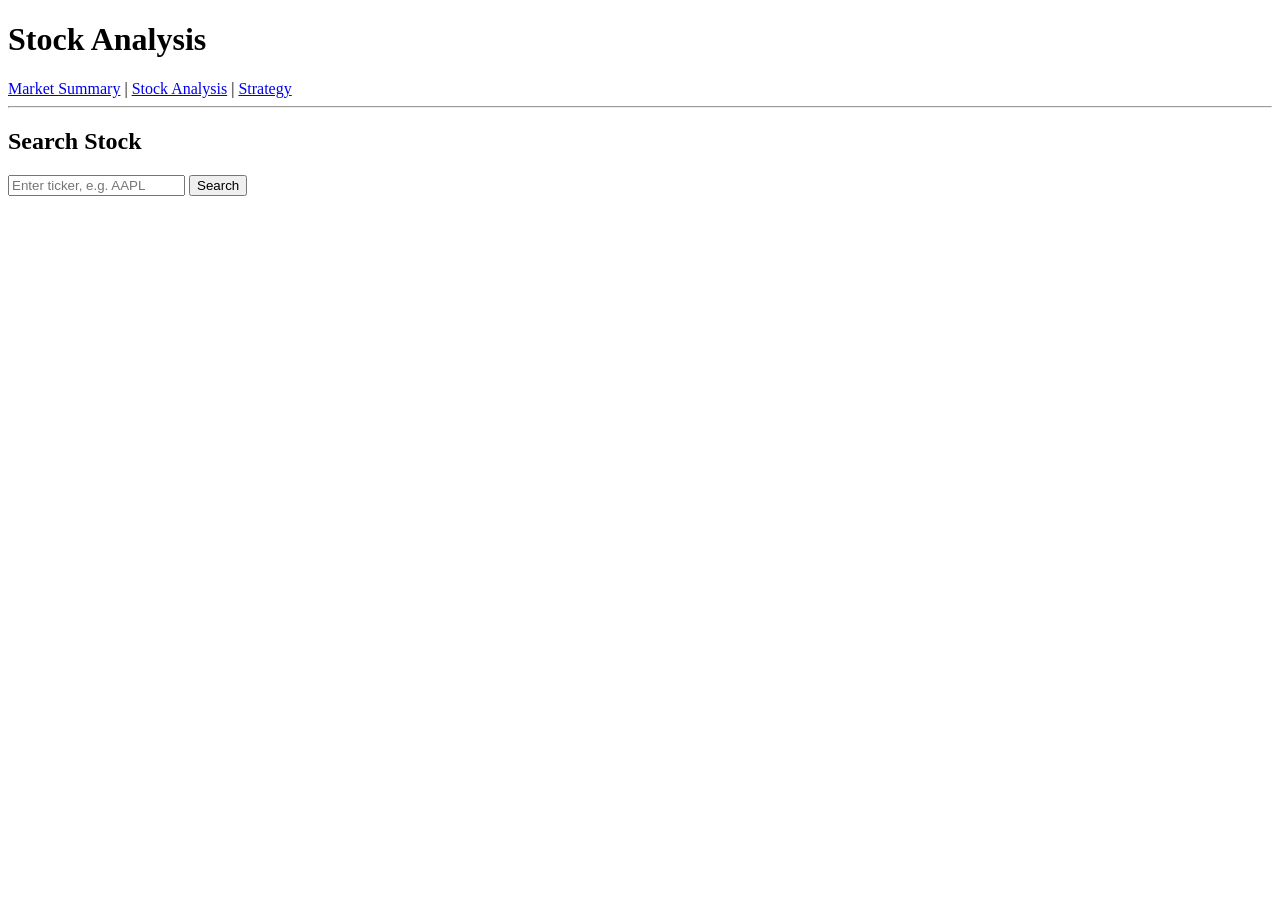
==== stock.html @ 74d9fd04 "Add stock analysis HTML page" ====
<!DOCTYPE html>
<html lang="en">

<head>

    <meta charset="UTF-8">

    <meta name="viewport"
          content="width=device-width, initial-scale=1.0">

    <title>Stock Analysis</title>

</head>


<body>

<h1>Stock Analysis</h1>

<nav>

    <a href="index.html">Market Summary</a> |
    <a href="stock.html">Stock Analysis</a> |
    <a href="strategy.html">Strategy</a>

</nav>

<hr>


<h2>Search Stock</h2>

<input
    type="text"
    id="ticker"
    placeholder="Enter ticker, e.g. AAPL">

<button onclick="searchStock()">
    Search
</button>


<h2 id="stockName"></h2>

<div id="stockData"></div>


<script>

function searchStock() {

    let ticker =
        document.getElementById("ticker").value
        .toUpperCase();

    document.getElementById("stockName").innerHTML =
        ticker;

    document.getElementById("stockData").innerHTML =
        "Stock data will appear here.";

}

</script>


</body>

</html>
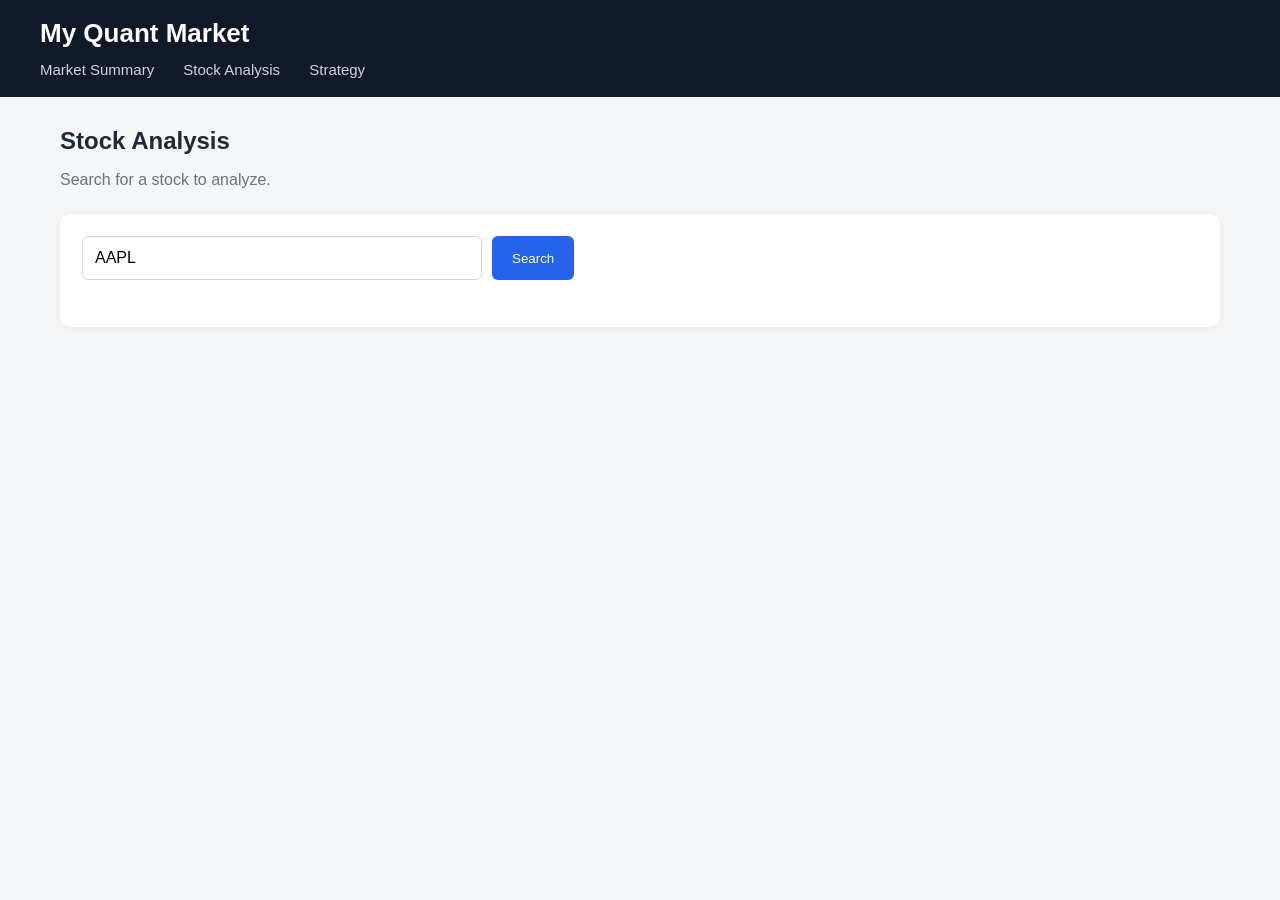
==== commit da96b1b2: "Refactor stock analysis HTML structure and styles" ====
--- a/stock.html
+++ b/stock.html
@@ -1,4 +1,5 @@
 <!DOCTYPE html>
+
 <html lang="en">
 
 <head>
@@ -10,39 +11,191 @@
 
     <title>Stock Analysis</title>
 
+    <link rel="stylesheet" href="css/style.css">
+
 </head>
 
 
 <body>
 
-<h1>Stock Analysis</h1>
-
-<nav>
-
-    <a href="index.html">Market Summary</a> |
-    <a href="stock.html">Stock Analysis</a> |
-    <a href="strategy.html">Strategy</a>
-
-</nav>
-
-<hr>
-
-
-<h2>Search Stock</h2>
-
-<input
-    type="text"
-    id="ticker"
-    placeholder="Enter ticker, e.g. AAPL">
-
-<button onclick="searchStock()">
-    Search
-</button>
-
-
-<h2 id="stockName"></h2>
-
-<div id="stockData"></div>
+
+<header>
+
+    <div class="header-container">
+
+        <h1>My Quant Market</h1>
+
+        <nav>
+
+            <a href="index.html">
+                Market Summary
+            </a>
+
+            <a href="stock.html">
+                Stock Analysis
+            </a>
+
+            <a href="strategy.html">
+                Strategy
+            </a>
+
+        </nav>
+
+    </div>
+
+</header>
+
+
+<main class="container">
+
+
+    <div class="page-title">
+
+        <h2>Stock Analysis</h2>
+
+        <p>
+            Search for a stock to analyze.
+        </p>
+
+    </div>
+
+
+    <div class="card">
+
+
+        <div class="search-box">
+
+            <input
+                type="text"
+                id="ticker"
+                placeholder="Enter ticker, e.g. AAPL"
+                value="AAPL">
+
+
+            <button onclick="searchStock()">
+
+                Search
+
+            </button>
+
+        </div>
+
+
+    </div>
+
+
+    <div id="stockResult"
+         style="display:none;">
+
+
+        <div class="section">
+
+
+            <div class="card">
+
+                <h2 id="stockTicker">
+                    AAPL
+                </h2>
+
+                <p>
+                    Apple Inc.
+                </p>
+
+                <h1 id="stockPrice">
+                    $250.00
+                </h1>
+
+                <p class="positive">
+                    +1.25%
+                </p>
+
+            </div>
+
+
+        </div>
+
+
+        <div class="section">
+
+
+            <div class="metric-grid">
+
+
+                <div class="metric">
+
+                    <div class="metric-title">
+                        1 Month Return
+                    </div>
+
+                    <div class="metric-value">
+                        +4.2%
+                    </div>
+
+                </div>
+
+
+                <div class="metric">
+
+                    <div class="metric-title">
+                        1 Year Return
+                    </div>
+
+                    <div class="metric-value">
+                        +18.5%
+                    </div>
+
+                </div>
+
+
+                <div class="metric">
+
+                    <div class="metric-title">
+                        Volatility
+                    </div>
+
+                    <div class="metric-value">
+                        25.4%
+                    </div>
+
+                </div>
+
+
+                <div class="metric">
+
+                    <div class="metric-title">
+                        Max Drawdown
+                    </div>
+
+                    <div class="metric-value">
+                        -22.1%
+                    </div>
+
+                </div>
+
+
+            </div>
+
+
+        </div>
+
+
+        <div class="chart-container">
+
+            <h3>
+                Price Chart
+            </h3>
+
+            <p>
+                Interactive stock chart will appear here.
+            </p>
+
+        </div>
+
+
+    </div>
+
+
+</main>
 
 
 <script>
@@ -50,14 +203,30 @@
 function searchStock() {
 
     let ticker =
-        document.getElementById("ticker").value
+        document
+        .getElementById("ticker")
+        .value
+        .trim()
         .toUpperCase();
 
-    document.getElementById("stockName").innerHTML =
-        ticker;
-
-    document.getElementById("stockData").innerHTML =
-        "Stock data will appear here.";
+
+    if (ticker === "") {
+
+        alert("Please enter a ticker.");
+
+        return;
+
+    }
+
+
+    document
+        .getElementById("stockTicker")
+        .innerText = ticker;
+
+
+    document
+        .getElementById("stockResult")
+        .style.display = "block";
 
 }
 
--- a/css/style.css
+++ b/css/style.css
@@ -0,0 +1,182 @@
+* {
+    box-sizing: border-box;
+}
+
+body {
+    margin: 0;
+    font-family: Arial, Helvetica, sans-serif;
+    background: #f4f6f8;
+    color: #1f2937;
+}
+
+header {
+    background: #111827;
+    color: white;
+    padding: 18px 40px;
+}
+
+.header-container {
+    max-width: 1200px;
+    margin: auto;
+}
+
+header h1 {
+    margin: 0;
+    font-size: 26px;
+}
+
+nav {
+    margin-top: 12px;
+}
+
+nav a {
+    color: #d1d5db;
+    text-decoration: none;
+    margin-right: 25px;
+    font-size: 15px;
+}
+
+nav a:hover {
+    color: white;
+}
+
+.container {
+    max-width: 1200px;
+    margin: 30px auto;
+    padding: 0 20px;
+}
+
+.page-title {
+    margin-bottom: 25px;
+}
+
+.page-title h2 {
+    margin-bottom: 5px;
+}
+
+.page-title p {
+    color: #6b7280;
+}
+
+.index-grid {
+    display: grid;
+    grid-template-columns: repeat(4, 1fr);
+    gap: 15px;
+}
+
+.card {
+    background: white;
+    border-radius: 10px;
+    padding: 22px;
+    box-shadow: 0 2px 8px rgba(0,0,0,0.06);
+}
+
+.index-name {
+    font-size: 14px;
+    color: #6b7280;
+}
+
+.index-value {
+    font-size: 25px;
+    font-weight: bold;
+    margin: 8px 0;
+}
+
+.positive {
+    color: #15803d;
+}
+
+.negative {
+    color: #dc2626;
+}
+
+.section {
+    margin-top: 25px;
+}
+
+.search-box {
+    display: flex;
+    gap: 10px;
+    margin-bottom: 25px;
+}
+
+.search-box input {
+    flex: 1;
+    max-width: 400px;
+    padding: 12px;
+    border: 1px solid #d1d5db;
+    border-radius: 6px;
+    font-size: 16px;
+}
+
+button {
+    padding: 12px 20px;
+    border: none;
+    border-radius: 6px;
+    background: #2563eb;
+    color: white;
+    cursor: pointer;
+}
+
+button:hover {
+    background: #1d4ed8;
+}
+
+.metric-grid {
+    display: grid;
+    grid-template-columns: repeat(4, 1fr);
+    gap: 15px;
+}
+
+.metric {
+    background: white;
+    padding: 20px;
+    border-radius: 8px;
+}
+
+.metric-title {
+    color: #6b7280;
+    font-size: 13px;
+}
+
+.metric-value {
+    font-size: 22px;
+    font-weight: bold;
+    margin-top: 6px;
+}
+
+.chart-container {
+    background: white;
+    padding: 20px;
+    border-radius: 10px;
+    margin-top: 20px;
+    min-height: 350px;
+}
+
+@media (max-width: 800px) {
+
+    .index-grid {
+        grid-template-columns: repeat(2, 1fr);
+    }
+
+    .metric-grid {
+        grid-template-columns: repeat(2, 1fr);
+    }
+
+    header {
+        padding: 18px 20px;
+    }
+
+}
+
+@media (max-width: 500px) {
+
+    .index-grid {
+        grid-template-columns: 1fr;
+    }
+
+    .metric-grid {
+        grid-template-columns: 1fr;
+    }
+
+}
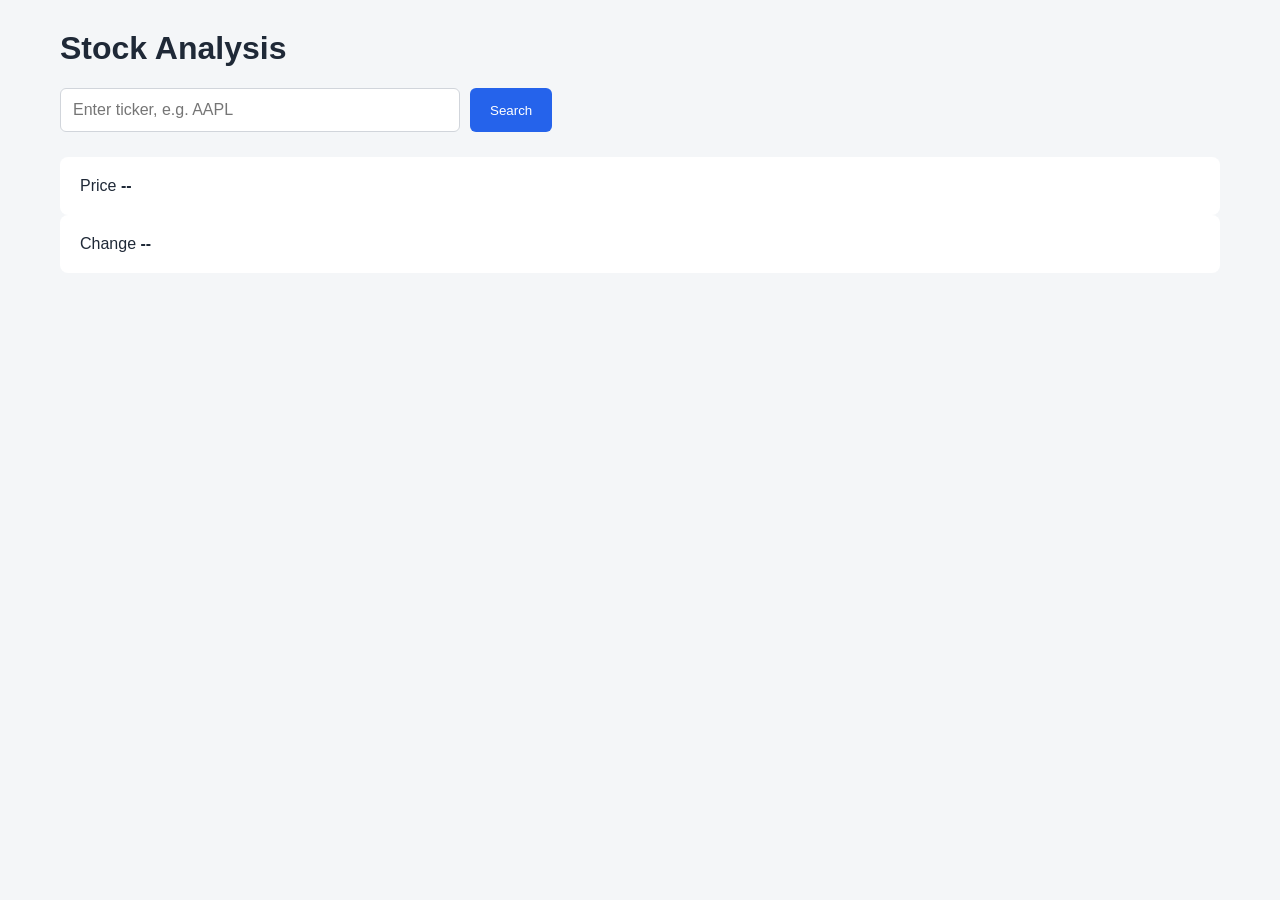
==== commit b4a86219: "Refactor stock.html for improved structure and functionality" ====
--- a/stock.html
+++ b/stock.html
@@ -1,237 +1,105 @@
 <!DOCTYPE html>
-
 <html lang="en">
 
 <head>
-
     <meta charset="UTF-8">
-
-    <meta name="viewport"
-          content="width=device-width, initial-scale=1.0">
+    <meta name="viewport" content="width=device-width, initial-scale=1.0">
 
     <title>Stock Analysis</title>
 
     <link rel="stylesheet" href="css/style.css">
-
 </head>
-
 
 <body>
 
+    <div class="container">
 
-<header>
-
-    <div class="header-container">
-
-        <h1>My Quant Market</h1>
-
-        <nav>
-
-            <a href="index.html">
-                Market Summary
-            </a>
-
-            <a href="stock.html">
-                Stock Analysis
-            </a>
-
-            <a href="strategy.html">
-                Strategy
-            </a>
-
-        </nav>
-
-    </div>
-
-</header>
-
-
-<main class="container">
-
-
-    <div class="page-title">
-
-        <h2>Stock Analysis</h2>
-
-        <p>
-            Search for a stock to analyze.
-        </p>
-
-    </div>
-
-
-    <div class="card">
-
+        <h1>Stock Analysis</h1>
 
         <div class="search-box">
 
             <input
                 type="text"
-                id="ticker"
+                id="tickerInput"
                 placeholder="Enter ticker, e.g. AAPL"
-                value="AAPL">
-
+            >
 
             <button onclick="searchStock()">
-
                 Search
-
             </button>
 
         </div>
 
+        <div id="loading"></div>
+
+        <div id="stockResult">
+
+            <h2 id="ticker"></h2>
+
+            <div class="metric">
+                <span>Price</span>
+                <strong id="price">--</strong>
+            </div>
+
+            <div class="metric">
+                <span>Change</span>
+                <strong id="change">--</strong>
+            </div>
+
+        </div>
 
     </div>
 
 
-    <div id="stockResult"
-         style="display:none;">
+    <script>
 
+        async function searchStock() {
 
-        <div class="section">
+            const tickerInput =
+                document.getElementById("tickerInput");
 
+            const ticker =
+                tickerInput.value.trim().toUpperCase();
 
-            <div class="card">
+            if (!ticker) {
+                alert("Please enter a ticker.");
+                return;
+            }
 
-                <h2 id="stockTicker">
-                    AAPL
-                </h2>
+            document.getElementById("loading").innerText =
+                "Loading...";
 
-                <p>
-                    Apple Inc.
-                </p>
+            try {
 
-                <h1 id="stockPrice">
-                    $250.00
-                </h1>
+                const response = await fetch(
+                    `http://127.0.0.1:8000/api/stock/${ticker}`
+                );
 
-                <p class="positive">
-                    +1.25%
-                </p>
+                const data = await response.json();
 
-            </div>
+                document.getElementById("ticker").innerText =
+                    data.ticker;
 
+                document.getElementById("price").innerText =
+                    "$" + data.price.toFixed(2);
 
-        </div>
+                document.getElementById("change").innerText =
+                    data.change_percent.toFixed(2) + "%";
 
+                document.getElementById("loading").innerText = "";
 
-        <div class="section">
+            } catch (error) {
 
+                console.error(error);
 
-            <div class="metric-grid">
+                document.getElementById("loading").innerText =
+                    "Unable to connect to the API.";
 
+            }
 
-                <div class="metric">
+        }
 
-                    <div class="metric-title">
-                        1 Month Return
-                    </div>
-
-                    <div class="metric-value">
-                        +4.2%
-                    </div>
-
-                </div>
-
-
-                <div class="metric">
-
-                    <div class="metric-title">
-                        1 Year Return
-                    </div>
-
-                    <div class="metric-value">
-                        +18.5%
-                    </div>
-
-                </div>
-
-
-                <div class="metric">
-
-                    <div class="metric-title">
-                        Volatility
-                    </div>
-
-                    <div class="metric-value">
-                        25.4%
-                    </div>
-
-                </div>
-
-
-                <div class="metric">
-
-                    <div class="metric-title">
-                        Max Drawdown
-                    </div>
-
-                    <div class="metric-value">
-                        -22.1%
-                    </div>
-
-                </div>
-
-
-            </div>
-
-
-        </div>
-
-
-        <div class="chart-container">
-
-            <h3>
-                Price Chart
-            </h3>
-
-            <p>
-                Interactive stock chart will appear here.
-            </p>
-
-        </div>
-
-
-    </div>
-
-
-</main>
-
-
-<script>
-
-function searchStock() {
-
-    let ticker =
-        document
-        .getElementById("ticker")
-        .value
-        .trim()
-        .toUpperCase();
-
-
-    if (ticker === "") {
-
-        alert("Please enter a ticker.");
-
-        return;
-
-    }
-
-
-    document
-        .getElementById("stockTicker")
-        .innerText = ticker;
-
-
-    document
-        .getElementById("stockResult")
-        .style.display = "block";
-
-}
-
-</script>
-
+    </script>
 
 </body>
 
